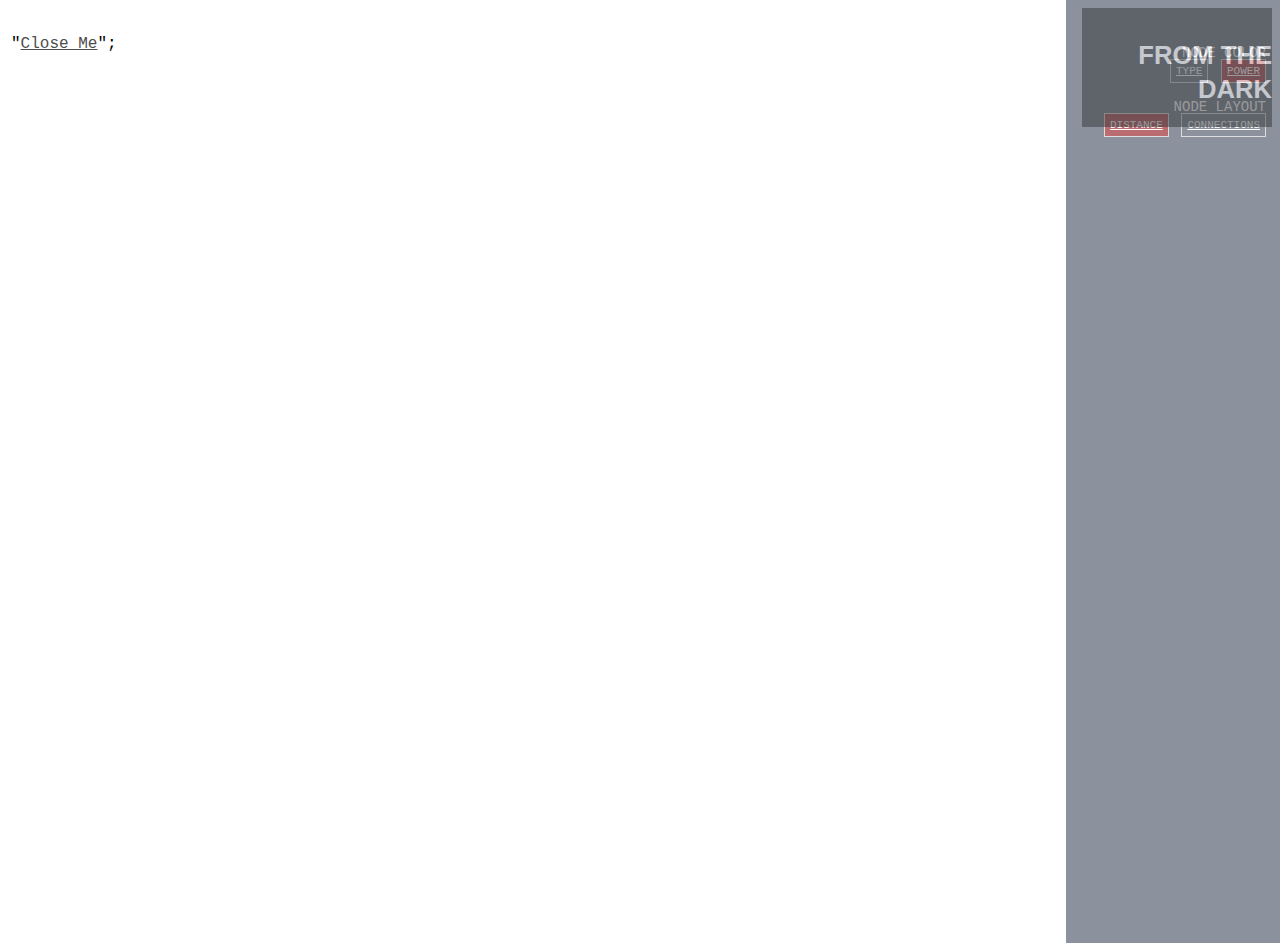
==== FTD_Client/index.html @ c54c6098 "fleshing out FTD client" ====
<html lang="en">
	<head>
		<meta charset="utf-8">
		<title>WiFi Calibration</title>

		<script type="text/javascript" src="../lib/d3/d3.js"></script>
		<script type="text/javascript" src="../lib/jquery/jquery-2.1.0.min.js"></script>
		<script type="text/javascript" src="../lib/jquery/jquery-ui-1.10.4.min.js"></script>
<!-- 		// <script src="http://marvl.infotech.monash.edu/webcola/cola.v1.min.js"></script> -->
	 <script type="text/javascript" src="../js/utils.js"></script>
<!-- 		// <script type="text/javascript" src="../graph.js"></script> -->
		<script type="text/javascript" src="../js/graph.js"></script>
		<script type="text/javascript" src="../js/Tooltip.js"></script>
		<link rel="stylesheet" href="css/reset.css">
		<link rel="stylesheet" href="css/bootstrap.min.css">
		<link rel="stylesheet" href="css/style.css">
	</head>
	<body>
		<script type="text/javascript">

		  $(document).ready(function() {

					app.width = $("#main").width();
					app.height=$("#main").height();
					myNetwork = Network("#main");
					var time = setDuration(0,0,30);
					url = 'http://'+app.server+'/lastseen?lastseen='+time;
					// console.log(url);
					$.ajax({
						dataType: 'jsonp',
						url: url,
						type: 'GET',
							success: function(postData) {

								// Setup Network
								console.log(postData)
								myNetwork('#vis',postData);

							},

							error: function(err) {
								console.log("GET failed ");
								console.log(err);
							}
					});

			$("#right").on("click", function(e){
				e.preventDefault();

				var hrefval = $(this).attr("href");
			console.log(hrefval);
				if(hrefval == "#menu") {
					$('#main').css({'left':"auto"}) ;
					var distance = $('#main').css('right');
					console.log(distance);
					if(distance == "auto" || distance == "0px") {
						$(this).addClass("open");
						openSidepage();
					} else {
						closeSidepage();
					}
				}
			});

			function openSidepage() {
				console.log("open")
				$('#main').animate({
					right: '16.00%'
				}, 400, 'easeOutSine');
			}

			function closeSidepage(){
				$("#right").removeClass("open");
				$('#main').animate({
					right: '0px'
				}, 400, 'easeOutSine');
			}

					setInterval(myInterval,30000);
			});

				var myInterval = function(){
					// console.log("here")
					var time = setDuration(0,10,0);
					url = 'http://'+app.server+'/lastseen?lastseen='+time;
					console.log(url);

					$.ajax({
						dataType: 'jsonp',
						url: url,
						type: 'GET',
							success: function(postData) {
								myNetwork.updateData(postData);
							},

							error: function(err) {
								console.log("GET failed ");
								console.log(err);
							}
					});

 // end click event handler



				  // $("#menubtn").on("click", function(e){
				  //   e.preventDefault();
				  //   closeSidepage();
				  // }); // end close button event handler


				}





		</script>
		<div id="playerInfo">
			"<a  id="closebtn" class="close">Close Me</a>";
		</div>

		<div id="main" role="main">
			<div id='vis'></div>
			<nav id="right" href = "#menu"    >
				<h1 ><a id="menubtn" >From The Dark</a></h1>
			</nav>
		</div>



		<div id="menu">
      <div id="nodeColor" class="control">
        <h3 >Node color</h3>
        <a id="Kind"  >Type</a>
				<a id="Power" class="active" >Power</a>
      </div>

			<div id="layouts" class="control">
				<h3 >Node Layout</h3>
				<a id="Distance" class="active" >Distance</a>
				<a id="Connections" >Connections</a>
			</div>

		</div>

	</body>
</html>
---- FTD_Client/css/style.css ----
body {
font-family: "Courier New", Courier, monospace;
}

a, a:visited {
  color: #4d4d4d;
  text-decoration: underline;
}

#container {
  width: 100%;
  padding: 0px 0 0px 0;
  margin:auto;
}

#main {
  clear: both;
  overflow: hidden;
  width:100%;
  height:100%;
  overflow: hidden;
  position: relative;
   z-index: 2;
}
/*#main nav{
  opcacity: 0;
}*/
#main nav a {
  font-family: 'ABeeZee', 'Trebuchet MS', Arial, sans-serif;
  font-size:0.8em;
/*  font-size:22px;*/
  line-height: 1.3em;
  font-weight: bold;
  text-transform: uppercase;
/*  padding:10px 10px 10px 10px;*/
/*  margin-bottom: 11px;*/
  color: white;
}

#main nav ul {
  font-family: 'ABeeZee', 'Trebuchet MS', Arial, sans-serif;
  font-size: 0.8 em;
/*  font-size:22px;*/
  line-height: 1.3em;
  font-weight: bold;
  text-transform: uppercase;
  margin-bottom: 11px;

  color: black;
}

#Power{
/*  margin-right : 20px;*/
}
#controls {
  width: 100%;
  height: 10%;
  float: right;
  margin:auto;
  border: 1px solid #DDD;
  -moz-border-radius:3px;
  border-radius: 3px;

/*  margin-bottom: 10px;*/
background: rgba(23, 35, 59, 0.5);
  color:white;

}

.control {
  float: right;
  padding: 10px 3 10px 0;
  top: 2%;
/*  align-contents: right;*/
/*  position :relative;*/
/*  right : 3%;*/


}

.control h3 {

  font-size: 14px;
/*  padding: 5px;*/
/*  margin-right: 20px;*/
margin: auto;
  text-align:right;
  text-decoration: none;
  color: white;
  text-transform: uppercase;
  font-weight: 500;
}
.control a {

  font-size: 11px;
  padding: 5px;
/*  background: black;*/
/*background: rgba(128,128,0128,0.8);*/
  cursor: pointer;
  margin-left: 3px;
  margin-bottom: 3px;
  text-align:right;
  text-transform: uppercase;
  color: white;
  border: 1px solid #DDD;
}

.control a:hover {
  text-decoration: underline;
}

.control a.active {
  color: white;
  background:rgba(218, 84, 84, 0.6)
}

p.search_title {
  display: inline;
  text-align: left;
  font-weight: normal;
  color: #777;
}

#search_section {
  padding-top: 23px;
  padding-left: 20px;
}

#search_form #search {
  margin-left: 10px;
}

footer p {
  text-align: center;
}

.tooltip {
  position: absolute;
  top: 100px;
  left: 100px;
  -moz-border-radius:3px;
  border-radius: 3px;
  border: 1px solid #DDD;
  background-color:rgba(138, 151, 177, 0.3);
  opacity: 1.0;
  color: #0000.5;
  padding: 7px;
  width: 250px;
  font-size: 5px;
  z-index: 120;
}

.tooltip p.main {
  /*  font-size: 15px;*/
  opacity:0.9;
  text-align: left;
  color: White;
  padding:0;
  margin:0;
  font-family: "Courier New", Courier, monospace;

}

hr.tooltip-hr {
  padding:0px 0 0 0;
  margin:3px 0 3px 0;
  border-bottom: 0px;
}

.tooltip .title {
  font-size: 20px;
  line-height: 24px;
}

.tooltip .name {
  font-weight:normal;
}


line.link {
  fill: none;
  stroke-width: 1.5px;
}

#playerInfo {
 display: block;
 width: 15%;
 padding: 8px 11px;
 padding-top: 35px;
 position: absolute;
 top: 0;
 left: 0;
 height: 100%;
}


#menu {
 display: block;
 width: 15%;
 padding: 8px 11px;
 padding-top: 35px;
 position: absolute;
 background: rgba(23, 35, 59, 0.5);
 top: 0;
 right:0;
 height: 100%;
}

.close href{
  font-style: normal;
  font-family: "Courier New", Courier, monospace;
}

nav#right {
  position: absolute;
  width:15%;
  min-height: 5%;
  top: 0;
  right:0;
  opacity: 0.5;
/*  padding: 0px 8px;*/
/*  padding-top: 220px;*/
  background: #343638;
  text-align: right;
  padding-top: 10px;

}
#menubtn{
  text-decoration: none;
}
#menubtn a:hover{
  text-decoration: underline;
}

/*#navigation {
  list-style: none;
}
#navigation li { display: block; margin-bottom: 2px; font-size: 1.4em; font-weight: bold; }
#navigation li a { display: block; padding: 8px 6px; width: 100%; color: #d1e0f8; text-decoration: none; }
#navigation li a:hover, #navigation li a.open { color: #fff; background: #484e57; }*/
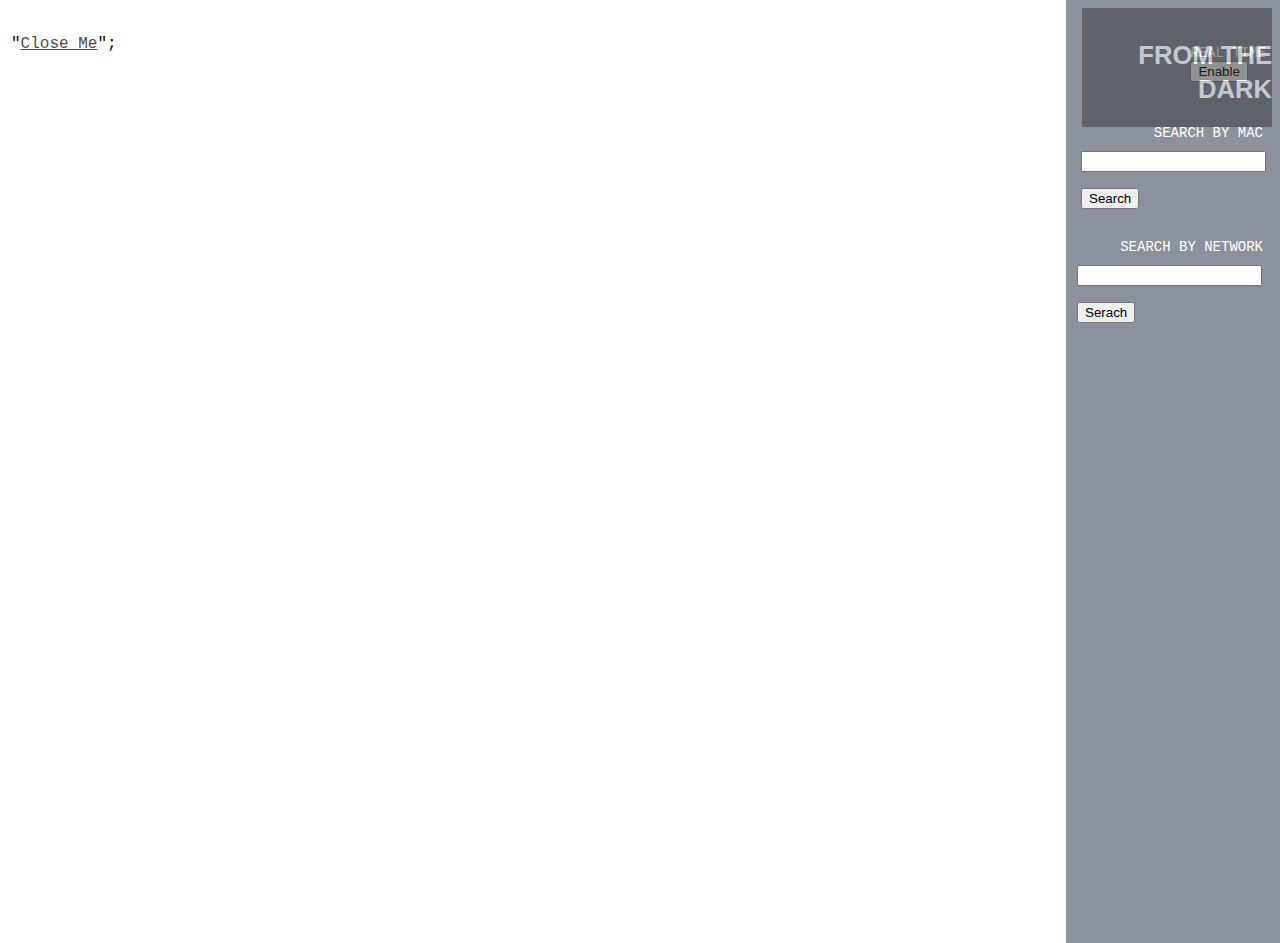
==== commit 6d69f67f: "whole bunch of stuff" ====
--- a/FTD_Client/index.html
+++ b/FTD_Client/index.html
@@ -1,7 +1,7 @@
 <html lang="en">
 	<head>
 		<meta charset="utf-8">
-		<title>WiFi Calibration</title>
+		<title>From The Dark</title>
 
 		<script type="text/javascript" src="../lib/d3/d3.js"></script>
 		<script type="text/javascript" src="../lib/jquery/jquery-2.1.0.min.js"></script>
@@ -17,24 +17,43 @@
 	</head>
 	<body>
 		<script type="text/javascript">
+		var intervalID;
+		var myInterval = function(){
+			// console.log("here")
+			var time = setDuration(0,10,0);
+			url = 'http://localhost:8080/lastseen?lastseen='+time;
+			console.log(url);
+
+			$.ajax({
+				dataType: 'jsonp',
+				url: url,
+				type: 'GET',
+					success: function(postData) {
+						myNetwork.updateData(postData);
+					},
+
+					error: function(err) {
+						console.log("GET failed ");
+						console.log(err);
+					}
+			});
+		}
 
 		  $(document).ready(function() {
 
 					app.width = $("#main").width();
 					app.height=$("#main").height();
 					myNetwork = Network("#main");
-					var time = setDuration(0,0,30);
-					url = 'http://'+app.server+'/lastseen?lastseen='+time;
-					// console.log(url);
+					var time = setDuration(0,10,0);
+					// url = 'http://lastseen?lastseen='+time;
+					url = 'http://localhost:8080/lastseen?lastseen='+time;
+					console.log(url);
 					$.ajax({
 						dataType: 'jsonp',
 						url: url,
 						type: 'GET',
 							success: function(postData) {
-
-								// Setup Network
-								console.log(postData)
-								myNetwork('#vis',postData);
+								myNetwork('#main',postData);
 
 							},
 
@@ -48,7 +67,7 @@
 				e.preventDefault();
 
 				var hrefval = $(this).attr("href");
-			console.log(hrefval);
+				console.log(hrefval);
 				if(hrefval == "#menu") {
 					$('#main').css({'left':"auto"}) ;
 					var distance = $('#main').css('right');
@@ -60,6 +79,13 @@
 						closeSidepage();
 					}
 				}
+
+				$("macADD").on("click", function(e){
+					e.preventDefault();
+					$("#macADD").addClass("active");
+					$("#RealTime").removeClass("active");
+				});
+
 			});
 
 			function openSidepage() {
@@ -76,21 +102,75 @@
 				}, 400, 'easeOutSine');
 			}
 
-					setInterval(myInterval,30000);
+					intervalID = setInterval(myInterval,15000);
+					console.log("Interval id : "+ intervalID);
+
+					$("#RealTime").on("click", function(e){
+						e.preventDefault();
+						console.log("in realtime click");
+						if($("#RealTime").hasClass("active")){
+							console.log("Already in real time mode");
+						}
+						else{
+							console.log("Reset real time here");
+							myInterval();
+							intervalID = setInterval(myInterval,15000);
+							$("#RealTime").addClass("active");
+							$("#macADD").removeClass("active");
+							$("#probedNetworks").removeClass("active");
+						}
+
+					});
 			});
 
-				var myInterval = function(){
-					// console.log("here")
-					var time = setDuration(0,10,0);
-					url = 'http://'+app.server+'/lastseen?lastseen='+time;
-					console.log(url);
-
+
+
+		</script>
+		<div id="playerInfo">
+			"<a  id="closebtn" class="close">Close Me</a>";
+		</div>
+
+		<div id="main" role="main">
+			<div id='vis'></div>
+			<nav id="right" href = "#menu">
+				<h1 ><a id="menubtn" >From The Dark</a></h1>
+			</nav>
+		</div>
+
+		<div id="menu">
+
+			<div id="layouts" class="control">
+				<h3 id = "RealTimeHeading"  >Real Time</h3>
+<!-- 				<h3 class="active" >Real Time </h3> -->
+					<button id = "RealTime" class= "active">Enable </button>
+			</div>
+
+			<div id="search_section" class="control">
+					<form id="bssidForm" action="/client"  method="get">
+						<h3 class="control">Search By Mac </h3>
+						<input type="text" class="text-input" name="bssid" />
+					</form>
+					<button id = "macADD">Search</button>
+
+				<script>
+				$("#macADD").click(function(){
+					var bssidReqUrl = 'http://localhost:8080/client?bssid=';
+					bssidReqUrl+=encodeURIComponent($('#bssidForm input').val())
+					console.log(bssidReqUrl);
 					$.ajax({
-						dataType: 'jsonp',
-						url: url,
+						dataType: 'json',
+						url: bssidReqUrl,
 						type: 'GET',
 							success: function(postData) {
-								myNetwork.updateData(postData);
+								// Setup Network
+								if(postData.length >0){
+										console.log(postData)
+										$("#macADD").addClass("active");
+										$("#RealTime").removeClass("active");
+										console.log("clearing interval " + intervalID);
+										clearInterval(intervalID);
+										myNetwork.updateNode(postData[0]);
+								}
 							},
 
 							error: function(err) {
@@ -99,47 +179,47 @@
 							}
 					});
 
- // end click event handler
-
-
-
-				  // $("#menubtn").on("click", function(e){
-				  //   e.preventDefault();
-				  //   closeSidepage();
-				  // }); // end close button event handler
-
-
-				}
-
-
-
-
-
-		</script>
-		<div id="playerInfo">
-			"<a  id="closebtn" class="close">Close Me</a>";
-		</div>
-
-		<div id="main" role="main">
-			<div id='vis'></div>
-			<nav id="right" href = "#menu"    >
-				<h1 ><a id="menubtn" >From The Dark</a></h1>
-			</nav>
-		</div>
-
-
-
-		<div id="menu">
-      <div id="nodeColor" class="control">
-        <h3 >Node color</h3>
-        <a id="Kind"  >Type</a>
-				<a id="Power" class="active" >Power</a>
-      </div>
-
-			<div id="layouts" class="control">
-				<h3 >Node Layout</h3>
-				<a id="Distance" class="active" >Distance</a>
-				<a id="Connections" >Connections</a>
+				});
+				</script>
+			</div>
+
+			<div id="search_probed" class="control">
+					<form id="probedForm" action="/probed"  method="get">
+						<h3 class="control">Search By Network </h3>
+						<input type="text" class="text-input" name="essid" />
+					</form>
+					<button id = "probedNetworks">Serach</button>
+
+				<script>
+				$("#probedNetworks").click(function(){
+					var probedReqUrl = 'http://localhost:8080/probed?essid=';
+					probedReqUrl+=encodeURIComponent($('#probedForm input').val())
+					console.log(probedReqUrl);
+					$.ajax({
+						dataType: 'jsonp',
+						url: probedReqUrl,
+						type: 'GET',
+							success: function(postData) {
+								// Setup Network
+								if(postData.length >0){
+										console.log(postData)
+										$("#probedNetworks").addClass("active");
+										$("#RealTime").removeClass("active");
+										$("#macADD").removeClass("active");
+										console.log("clearing interval " + intervalID);
+										clearInterval(intervalID);
+										myNetwork.updateData(postData);
+								}
+							},
+
+							error: function(err) {
+								console.log("GET failed ");
+								console.log(err);
+							}
+					});
+
+				});
+				</script>
 			</div>
 
 		</div>
